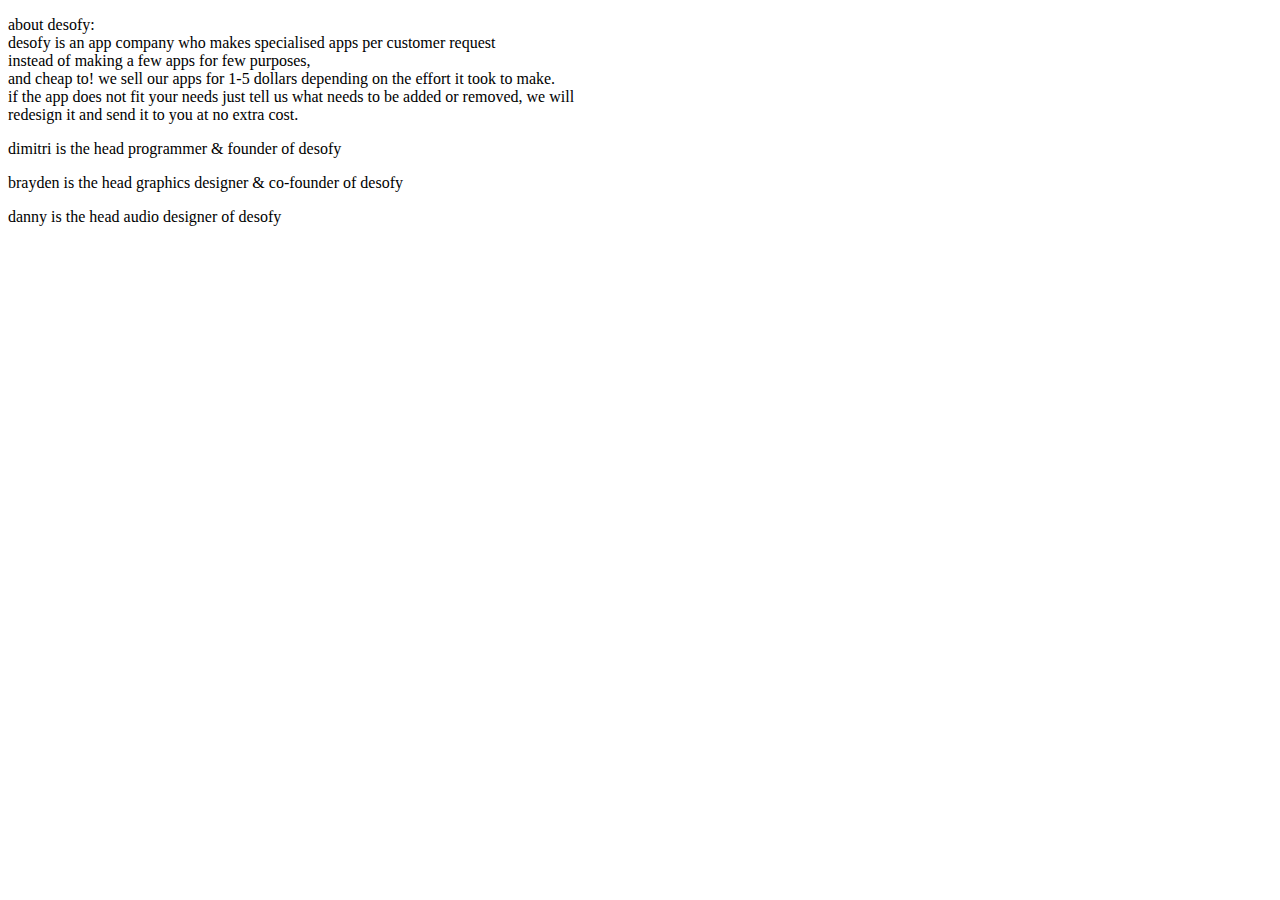
==== about.html @ 9dd3c8f3 "added about us & topbar in main page" ====
<!DOCTYPE html>
<html>
    <head>

    </head>
    <body>
        <p id="about_desofy">
            about desofy:<br>
            desofy is an app company who makes specialised apps per customer request<br>
            instead of making a few apps for few purposes,<br>
            and cheap to! we sell our apps for 1-5 dollars depending on the effort it took to make.<br>
            if the app does not fit your needs just tell us what needs to be added or removed, we will<br>
            redesign it and send it to you at no extra cost. 
        </p>
        <div id="workers">
            <p id="dimitri">
                dimitri is the head programmer & founder of desofy
            </p>
            <p id="brayden">
                brayden is the head graphics designer & co-founder of desofy
            </p>
            <p id="danny">
                danny is the head audio designer of desofy
            </p>
        </div>
    </body>
</html>
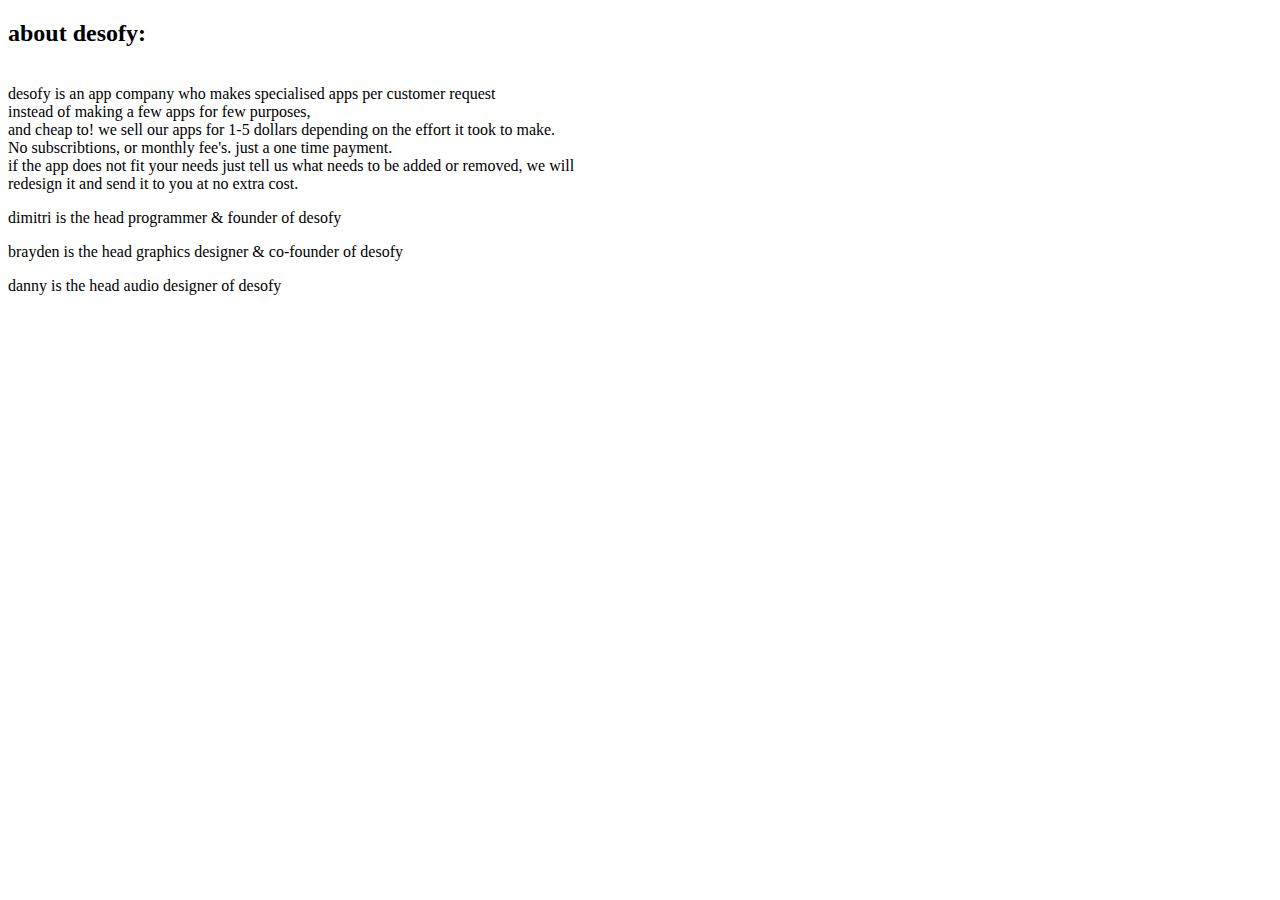
==== commit 5c039ef1: "menu bar styling update" ====
--- a/about.html
+++ b/about.html
@@ -5,10 +5,11 @@
     </head>
     <body>
         <p id="about_desofy">
-            about desofy:<br>
+            <h2>about desofy:</h2><br>
             desofy is an app company who makes specialised apps per customer request<br>
             instead of making a few apps for few purposes,<br>
             and cheap to! we sell our apps for 1-5 dollars depending on the effort it took to make.<br>
+            No subscribtions, or monthly fee's. just a one time payment.<br>
             if the app does not fit your needs just tell us what needs to be added or removed, we will<br>
             redesign it and send it to you at no extra cost. 
         </p>
